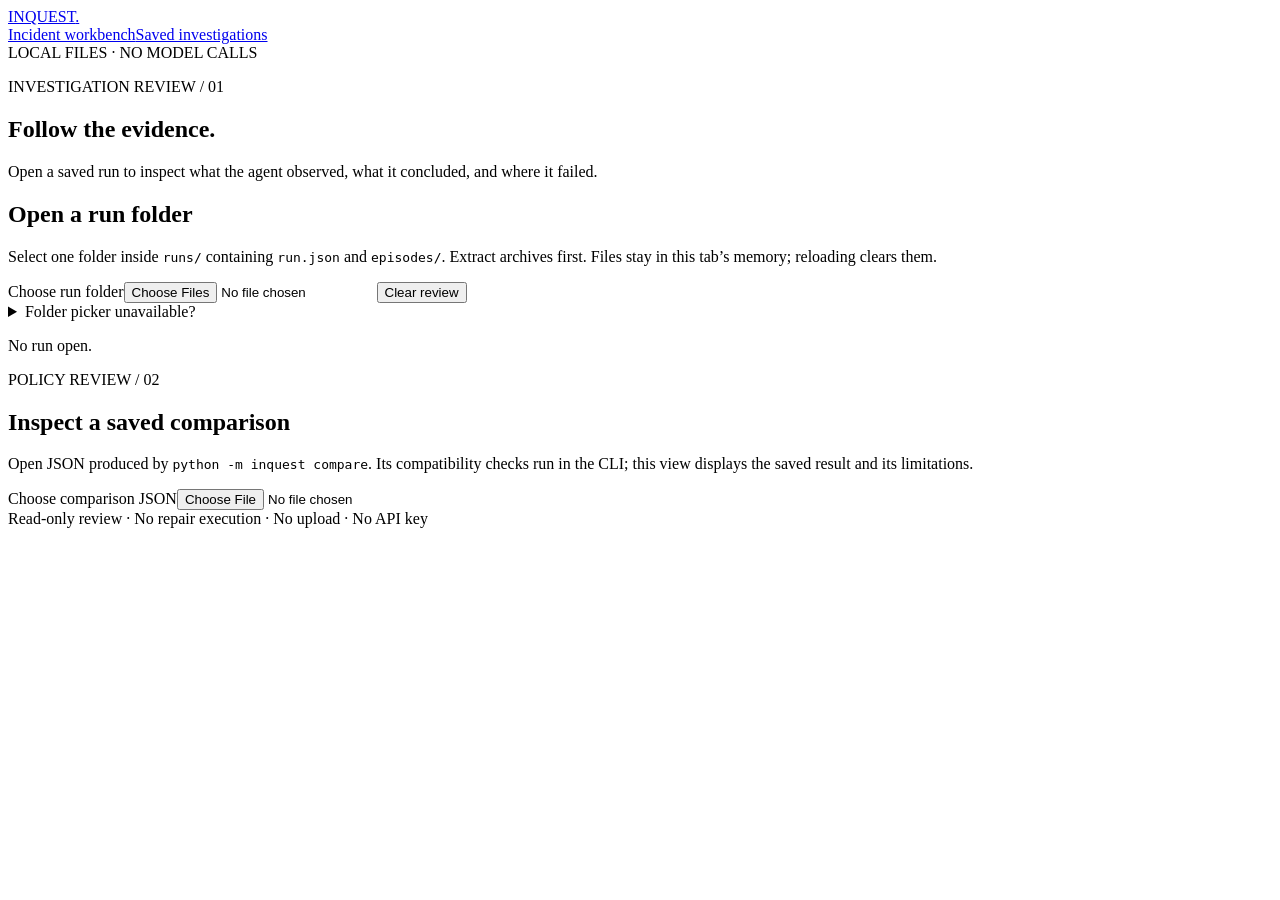
==== public/runs.html @ e590d647 "feat: add private saved-run investigation viewer" ====
<!doctype html>
<html lang="en">
<head>
  <meta charset="utf-8">
  <meta name="viewport" content="width=device-width, initial-scale=1">
  <meta name="description" content="Inspect saved Inquest investigations privately in your browser.">
  <title>Inquest — Saved investigations</title>
  <link rel="icon" href="/assets/favicon.svg" type="image/svg+xml">
  <link rel="stylesheet" href="/assets/runs.css">
  <script src="/assets/runs.js" defer></script>
</head>
<body>
  <header class="masthead"><a class="wordmark" href="/">INQUEST<span>.</span></a><nav aria-label="Main"><a href="/">Incident workbench</a><a href="/runs" aria-current="page">Saved investigations</a></nav><span class="private-label">LOCAL FILES · NO MODEL CALLS</span></header>
  <main>
    <section class="hero"><p class="eyebrow">INVESTIGATION REVIEW / 01</p><h1>Follow the evidence.</h1><p>Open a saved run to inspect what the agent observed, what it concluded, and where it failed.</p></section>
    <section class="import-panel" aria-label="Open saved files">
      <div><h2>Open a run folder</h2><p>Select one folder inside <code>runs/</code> containing <code>run.json</code> and <code>episodes/</code>. Extract archives first. Files stay in this tab’s memory; reloading clears them.</p></div>
      <div class="import-actions"><label class="button primary" for="run-folder">Choose run folder</label><input id="run-folder" class="file-input" type="file" webkitdirectory multiple><button id="clear" type="button">Clear review</button></div>
      <details><summary>Folder picker unavailable?</summary><p>Select <code>run.json</code> first, then add an episode’s <code>result.json</code> and its matching <code>attempt-NNN.jsonl</code>. Repeat for more episodes.</p><label class="button" for="run-files">Choose run files</label><input id="run-files" class="file-input" type="file" multiple accept=".json,.jsonl"></details>
    </section>
    <p id="import-status" role="status" aria-live="polite">No run open.</p>
    <div id="import-error" class="notice error" role="alert" hidden></div>
    <section id="run-review" hidden>
      <div class="run-heading"><div><p class="eyebrow">SAVED RUN</p><h2 id="run-title"></h2></div><span id="run-policy" class="pill"></span></div>
      <div id="run-meta" class="metadata"></div>
      <div id="run-stats" class="stats" aria-label="Run outcomes"></div>
      <p class="notice">These are recorded grades on synthetic cases, not a new evaluation or proof of causal support. Coarse evidence relevance is a separate measure. Missing results stay unfinished.</p>
      <div class="review-grid">
        <aside class="episodes" aria-label="Episodes"><h2>Episodes</h2><label for="episode-filter">Show outcomes</label><select id="episode-filter"><option value="all">All episodes</option><option value="accepted">Accepted</option><option value="failed">Reported, not accepted</option><option value="errors">Execution errors</option><option value="unfinished">Unfinished</option></select><div id="episode-list"></div></aside>
        <section id="episode-detail" aria-label="Selected episode" tabindex="-1"></section>
      </div>
    </section>
    <section class="comparison-panel" aria-label="Paired comparison"><p class="eyebrow">POLICY REVIEW / 02</p><h2>Inspect a saved comparison</h2><p>Open JSON produced by <code>python -m inquest compare</code>. Its compatibility checks run in the CLI; this view displays the saved result and its limitations.</p><label class="button" for="comparison-file">Choose comparison JSON</label><input id="comparison-file" class="file-input" type="file" accept=".json"><div id="comparison-status" role="status" aria-live="polite"></div><div id="comparison-error" class="notice error" role="alert" hidden></div><div id="comparison-view"></div></section>
    <footer>Read-only review · No repair execution · No upload · No API key</footer>
  </main>
</body>
</html>
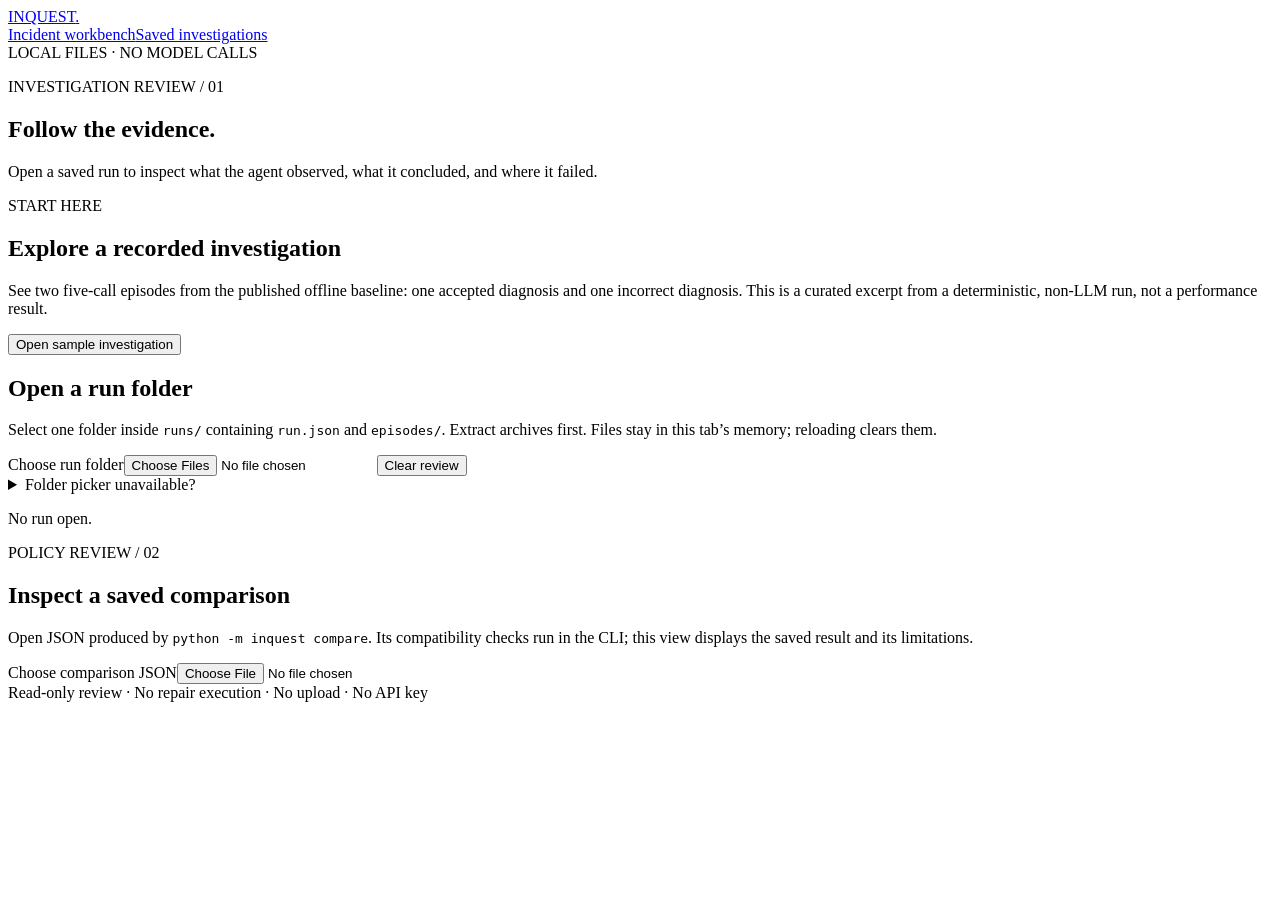
==== commit 23b2b3ed: "feat: add sample investigation walkthrough" ====
--- a/public/runs.html
+++ b/public/runs.html
@@ -7,12 +7,17 @@
   <title>Inquest — Saved investigations</title>
   <link rel="icon" href="/assets/favicon.svg" type="image/svg+xml">
   <link rel="stylesheet" href="/assets/runs.css">
+  <script src="/assets/sample-run.js" defer></script>
   <script src="/assets/runs.js" defer></script>
 </head>
 <body>
   <header class="masthead"><a class="wordmark" href="/">INQUEST<span>.</span></a><nav aria-label="Main"><a href="/">Incident workbench</a><a href="/runs" aria-current="page">Saved investigations</a></nav><span class="private-label">LOCAL FILES · NO MODEL CALLS</span></header>
   <main>
     <section class="hero"><p class="eyebrow">INVESTIGATION REVIEW / 01</p><h1>Follow the evidence.</h1><p>Open a saved run to inspect what the agent observed, what it concluded, and where it failed.</p></section>
+    <section class="sample-panel" aria-label="Try a sample investigation">
+      <div><p class="eyebrow">START HERE</p><h2>Explore a recorded investigation</h2><p>See two five-call episodes from the published offline baseline: one accepted diagnosis and one incorrect diagnosis. This is a curated excerpt from a deterministic, non-LLM run, not a performance result.</p></div>
+      <button id="open-sample" class="button primary" type="button">Open sample investigation</button>
+    </section>
     <section class="import-panel" aria-label="Open saved files">
       <div><h2>Open a run folder</h2><p>Select one folder inside <code>runs/</code> containing <code>run.json</code> and <code>episodes/</code>. Extract archives first. Files stay in this tab’s memory; reloading clears them.</p></div>
       <div class="import-actions"><label class="button primary" for="run-folder">Choose run folder</label><input id="run-folder" class="file-input" type="file" webkitdirectory multiple><button id="clear" type="button">Clear review</button></div>
@@ -22,6 +27,7 @@
     <div id="import-error" class="notice error" role="alert" hidden></div>
     <section id="run-review" hidden>
       <div class="run-heading"><div><p class="eyebrow">SAVED RUN</p><h2 id="run-title"></h2></div><span id="run-policy" class="pill"></span></div>
+      <p id="sample-context" class="notice" hidden>Public walkthrough excerpt: these two episodes were selected from the <a href="https://github.com/Pranjal677504/Inquest/tree/main/experiments/offline-baseline-v1">published offline heuristic baseline</a>. The counts below describe only this excerpt. It contains one accepted and one incorrect diagnosis; neither is a model accuracy claim.</p>
       <div id="run-meta" class="metadata"></div>
       <div id="run-stats" class="stats" aria-label="Run outcomes"></div>
       <p class="notice">These are recorded grades on synthetic cases, not a new evaluation or proof of causal support. Coarse evidence relevance is a separate measure. Missing results stay unfinished.</p>
